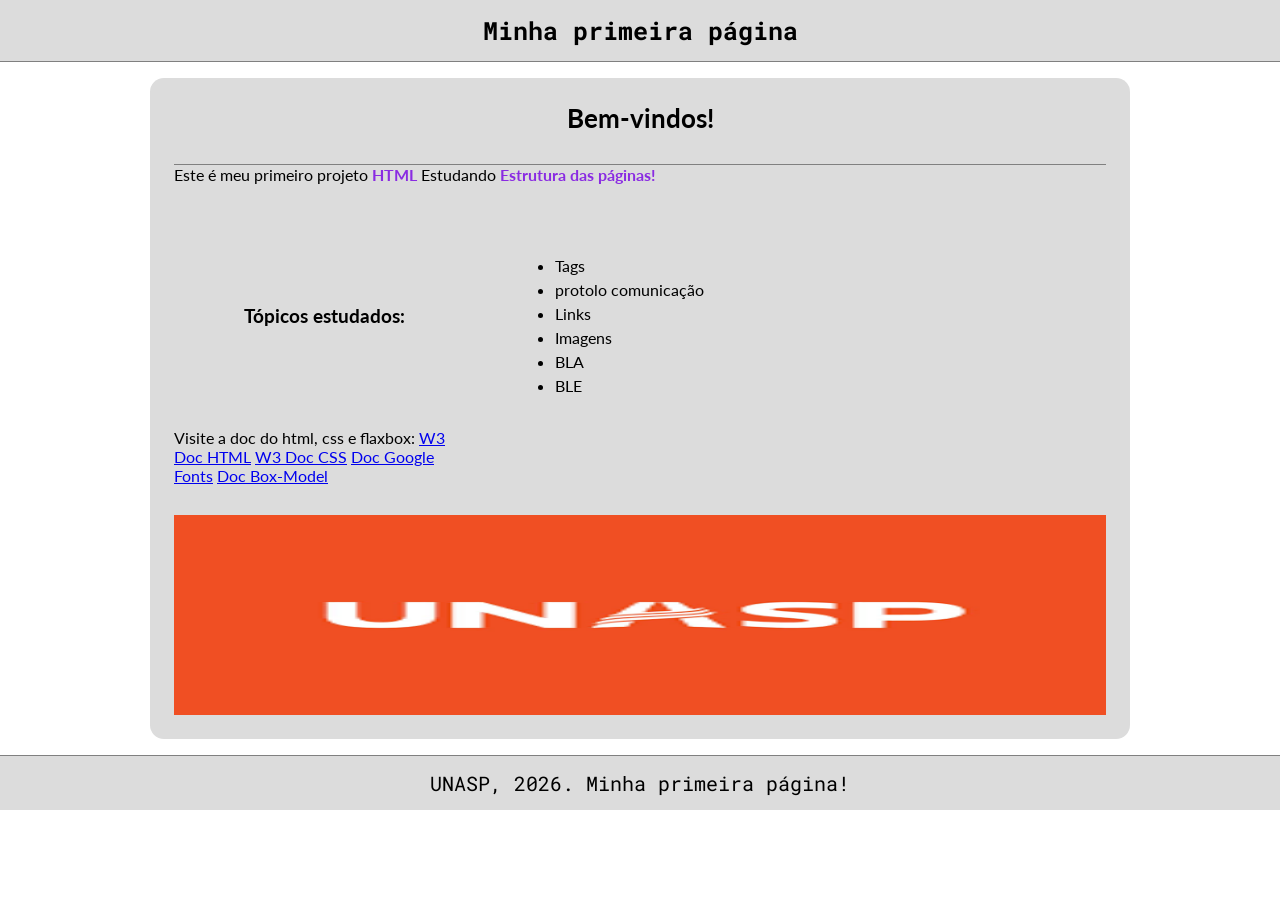
==== aula1/index.html @ 797edcd0 "aula oficial do professor" ====
<!DOCTYPE html>
<html lang="pt-br">
<head>
    <meta charset="UTF-8">
    <meta name="viewport" content="width=device-width, initial-scale=1.0">
    <link rel="stylesheet" href="styles/index.css">
    <title>Minha primeira página</title>
</head>
<body>

    <header>
        <h1>Minha primeira página</h1>
    </header>

    <main>

        <h2>Bem-vindos!</h2>

        <p class = 'main_intro'>
            Este é meu primeiro projeto <strong class = "destaque_introducao">HTML</strong>
            Estudando <strong class = "destaque_introducao">Estrutura das páginas!</strong>
        </p>

        <h3>Tópicos estudados:</h3>

        <ul>
            <li>Tags</li>
            <li>protolo comunicação</li>
            <li>Links</li>
            <li>Imagens</li>
            <li>BLA</li>
            <li>BLE</li>

        </ul>

        <p class = "main_doc">
            Visite a doc do html, css e flaxbox:
            <a href="https://www.w3schools.com/html/html_intro.asp">W3 Doc HTML</a>
            <a href="https://www.w3schools.com/css/css_intro.asp">W3 Doc CSS</a>
            <a href="https://fonts.google.com">Doc Google Fonts</a>
            <a href="https://developer.mozilla.org/en-US/docs/Web/CSS/Reference/Properties/box-sizing">Doc Box-Model</a>
        </p>

        <img src="images/unasp.png" alt="Logo">

    </main>

    <footer>
        UNASP, 2026. Minha primeira página!
    </footer>

</body>
</html>
---- aula1/styles/index.css ----
@import url('https://fonts.googleapis.com/css2?family=Lato:ital,wght@0,400;1,300&family=Roboto+Mono:ital,wght@0,100..700;1,100..700&display=swap');
*{
    margin: 0px;
    padding: 0px;
    box-sizing: border-box;
}

body {
    background: white;
    color: black;
    font-family: "Lato", "sans-serif";
    font-weight: 400px;
}

.destaque_introducao{
    color: blueviolet;
    font-size: 900;
}

header {
    background: #DCDCDC;
    border-bottom: 1px solid #808080;
    padding: 14px 20px;
    font-family: "Roboto Mono", monospace;
}

header h1{
    color: black;
    text-align: center;
    font-size: 25px;
}

footer{
    background: #DCDCDC;
    border-top: 1px solid #808080;
    text-align: center;
    font-size: 20px;
    padding: 14px 20px;
    font-family: "Roboto Mono", monospace;
}

main{
    max-width: 980px;
    background: #DCDCDC;
    padding: 24px;
    margin: 16px auto;
    border: 3px;
    border-radius: 14px;

    display: grid;
    grid-template-columns: 1fr 2fr;
    gap: 30px;
}

main h2{
    grid-column: 1 /-1;
    text-align: center;
    font-size: 26px;
}

.main_intro{
    grid-column: 1 / -1;
    border-top: 1px solid #808080;
    padding-bottom: 20px;
}

main h3{
    text-align: center;
    align-self: center;
}

main ul{
    line-height: 1.5;
    padding-left: 50px;
    padding-top: 20px;
    justify-self: unset;
}

.main_site{
    grid-column: 1 / -1;
    border-top: 1px solid #808080;
    padding-top: 20px;

    display: flex;
    flex-direction: column;
    gap: 10px;
}

.main_site a{
    background: #f3f3f3;
    padding: 8px 12px;
    border-radius: 8px;
    color: blueviolet;
    font-weight: 600;
    text-decoration: none;
    width: fit-content;
}

main img{
     grid-column: 1 / -1;
     width: 100%;
     height: 200px;
     object-fit: center;
}
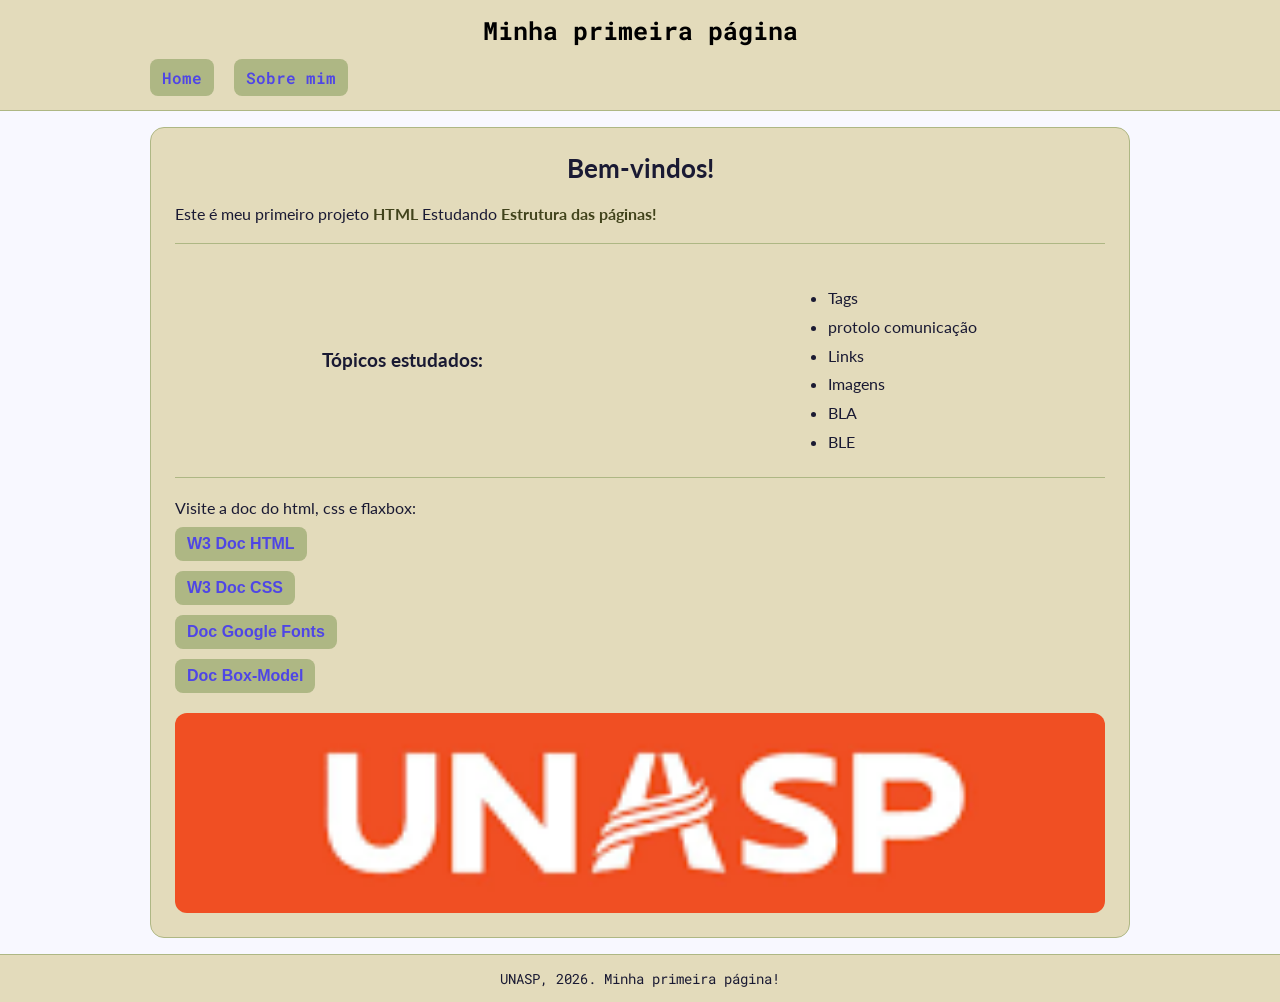
==== commit 2337b0c5: "projeto de web" ====
--- a/aula1/index.html
+++ b/aula1/index.html
@@ -10,6 +10,13 @@
 
     <header>
         <h1>Minha primeira página</h1>
+        
+        <div class="header_container">
+            <nav>
+                <a href="index.html"> Home </a>
+                <a href="sobre.html">Sobre mim</a>
+            </nav>
+        </div>
     </header>
 
     <main>
--- a/aula1/styles/index.css
+++ b/aula1/styles/index.css
@@ -1,84 +1,96 @@
 @import url('https://fonts.googleapis.com/css2?family=Lato:ital,wght@0,400;1,300&family=Roboto+Mono:ital,wght@0,100..700;1,100..700&display=swap');
-*{
+
+:root{
+    --body-bg:#F8F8FF;
+    --main-bg:#E3DBBB;
+    --strong-color: #41431B;
+    --border-color:#AEB784;
+    --button-text: #4f46e5;
+    --button-bg: #AEB784;
+    --button-hover: #e0e7ff;
+}
+
+* {
     margin: 0px;
     padding: 0px;
     box-sizing: border-box;
 }
 
 body {
-    background: white;
-    color: black;
-    font-family: "Lato", "sans-serif";
-    font-weight: 400px;
+    background: var(--body-bg);
+    color: rgb(26, 26, 51);
+    font-family: "Lato", sans-serif;
+    font-weight: 400;
 }
 
-.destaque_introducao{
-    color: blueviolet;
-    font-size: 900;
+.destaque_introducao {
+    color: var(--strong-color);
+    font-size: 700;
 }
 
 header {
-    background: #DCDCDC;
-    border-bottom: 1px solid #808080;
+    background: var(--main-bg);
+    border-bottom: 1px solid var(--border-color);
     padding: 14px 20px;
     font-family: "Roboto Mono", monospace;
 }
 
-header h1{
+header h1 {
     color: black;
     text-align: center;
     font-size: 25px;
 }
 
-footer{
-    background: #DCDCDC;
-    border-top: 1px solid #808080;
+footer {
+    background: var(--main-bg);
+    border-top: 1px solid var(--border-color);
     text-align: center;
-    font-size: 20px;
+    font-size: 14px;
     padding: 14px 20px;
     font-family: "Roboto Mono", monospace;
+
 }
 
-main{
+main {
     max-width: 980px;
-    background: #DCDCDC;
+    background: var(--main-bg);
     padding: 24px;
     margin: 16px auto;
-    border: 3px;
+    border:  1px solid var(--border-color);
     border-radius: 14px;
 
     display: grid;
-    grid-template-columns: 1fr 2fr;
-    gap: 30px;
+    grid-template-columns: 1fr 1fr;
+    gap: 20px;
 }
 
-main h2{
-    grid-column: 1 /-1;
+main h2 {
+    grid-column: 1 / -1;
     text-align: center;
     font-size: 26px;
 }
 
-.main_intro{
+.main_intro {
     grid-column: 1 / -1;
-    border-top: 1px solid #808080;
+    border-bottom:  1px solid  var(--border-color);
     padding-bottom: 20px;
 }
 
-main h3{
+main h3 {
     text-align: center;
     align-self: center;
 }
 
 main ul{
-    line-height: 1.5;
+    line-height: 1.8;
     padding-left: 50px;
     padding-top: 20px;
-    justify-self: unset;
+    justify-self: center;
 }
 
-.main_site{
+.main_doc {
     grid-column: 1 / -1;
-    border-top: 1px solid #808080;
+    border-top:  1px solid  var(--border-color);
     padding-top: 20px;
 
     display: flex;
@@ -86,19 +98,49 @@
     gap: 10px;
 }
 
-.main_site a{
-    background: #f3f3f3;
+.main_doc a {
+    background: var(--button-bg);
     padding: 8px 12px;
     border-radius: 8px;
-    color: blueviolet;
+    color: #4f46e5;
     font-weight: 600;
     text-decoration: none;
     width: fit-content;
 }
 
+.main_doc a:hover {
+    background-color: var(--button-hover);
+}
+
 main img{
-     grid-column: 1 / -1;
-     width: 100%;
-     height: 200px;
-     object-fit: center;
+    grid-column: 1 / -1;
+    width: 100%;
+    height: 200px;
+    object-fit: cover;
+    border-radius: 12px;
 }
+
+.header_container{
+    max-width: 980px;
+    margin: 12px auto 0 auto;
+}
+
+header nav {
+    display: flex;
+    gap: 20px;
+}
+
+header nav a{
+    background-color: var(--button-bg);
+    text-decoration: none;
+    padding: 8px 12px;
+    border-radius: 8px;
+    color: var(--button-text);
+    font-weight: 600;
+    text-decoration: none;
+    width: fit-content;
+}
+
+header nav a:hover{
+    background: var(--button-hover);
+}
